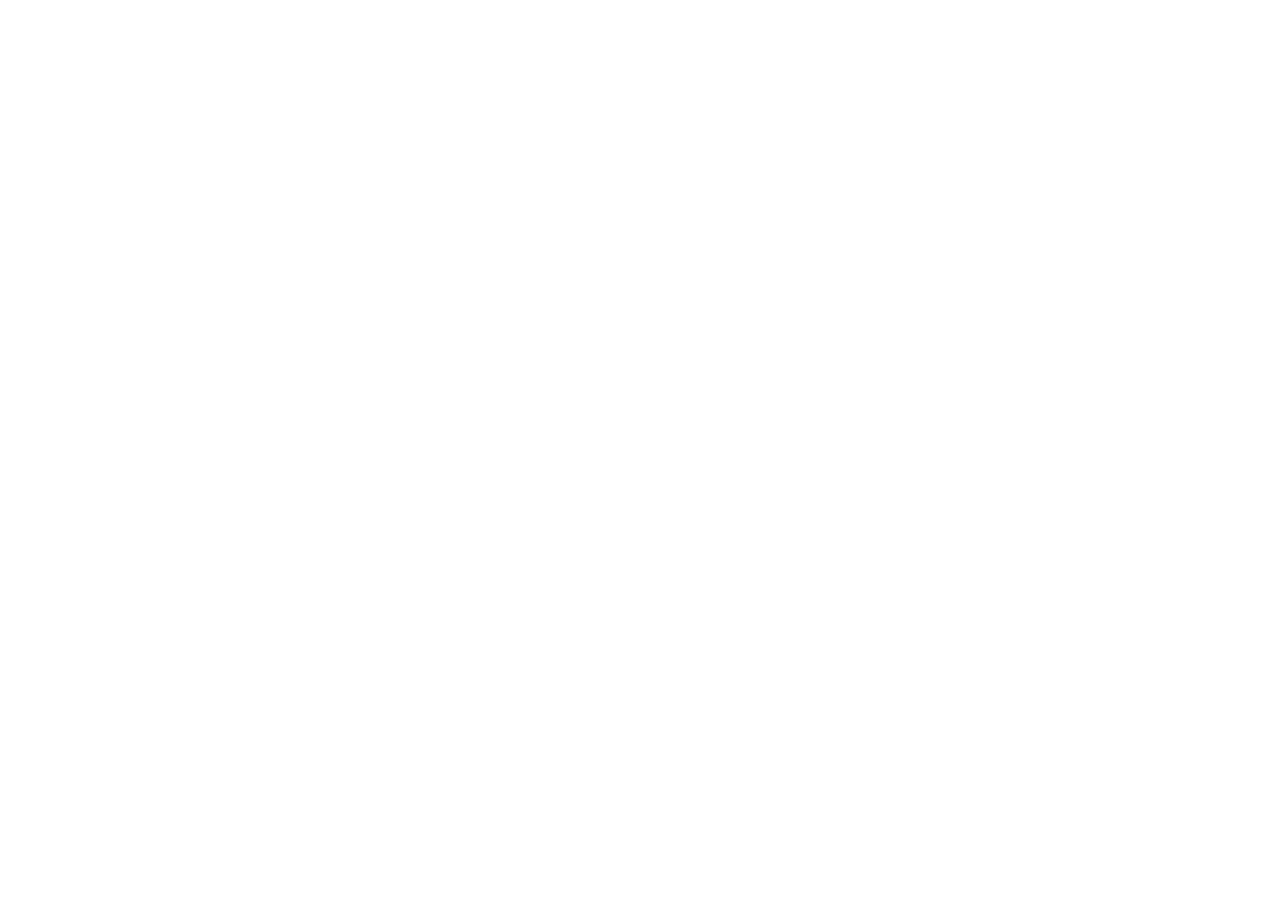
==== wednes.html @ d9952112 "Create wednes.html" ====
<!DOCTYPE html>
<html lang="ja">

<head>
  <meta charset=utf-8>
  <title>すいようび</title>
  <link rel="stylesheet" href="common.css">
</head>

<body>
  <h1>水曜日にやったことです</h1>
  <p>背景にGIF画像を使おうと思いました</p>
  <p>いろいろ試しましたが無理でした</p>
  <p>どうしてもサイズがうまいことあいません</p>
  <p>一定時間経つとGIFの再生が止まります</p>
  <p>諦めました</p>
  <p>"<<"月曜日へ</p>
</body>
---- common.css ----
@charset "utf-8";

@font-face {
    font-family: 'しねきゃぷしょん';
    src: url('./cinecaption226.ttf') format('truetype');
}
body {
	margin: 0;
	padding: 0;
	background-color: #000000;
	background: no-repeat center center/cover url(p4164.gif);
	/*
	buckground-repeat: no-repeat;
	buckground-size: cover;
	*/
	buckground-attachment: fixed;
	/*buckground-position: center center;*/
	color: white;
	font-family: "しねきゃぷしょん" , "メイリオ", Meiryo, "ヒラギノ角ゴ Pro W3", "Hiragino Kaku Gothic Pro", "ＭＳ Ｐゴシック", "MS PGothic", sans-serif;
	font-size: 87.5%;
	line-height: 1.5em;
}
#contents {
	width: 800px;
	margin: 0 auto 0 auto;
	overflow: hidden;
}
#main {
	width: 570px;
	margin-bottom: 30px;
	float: left;
}
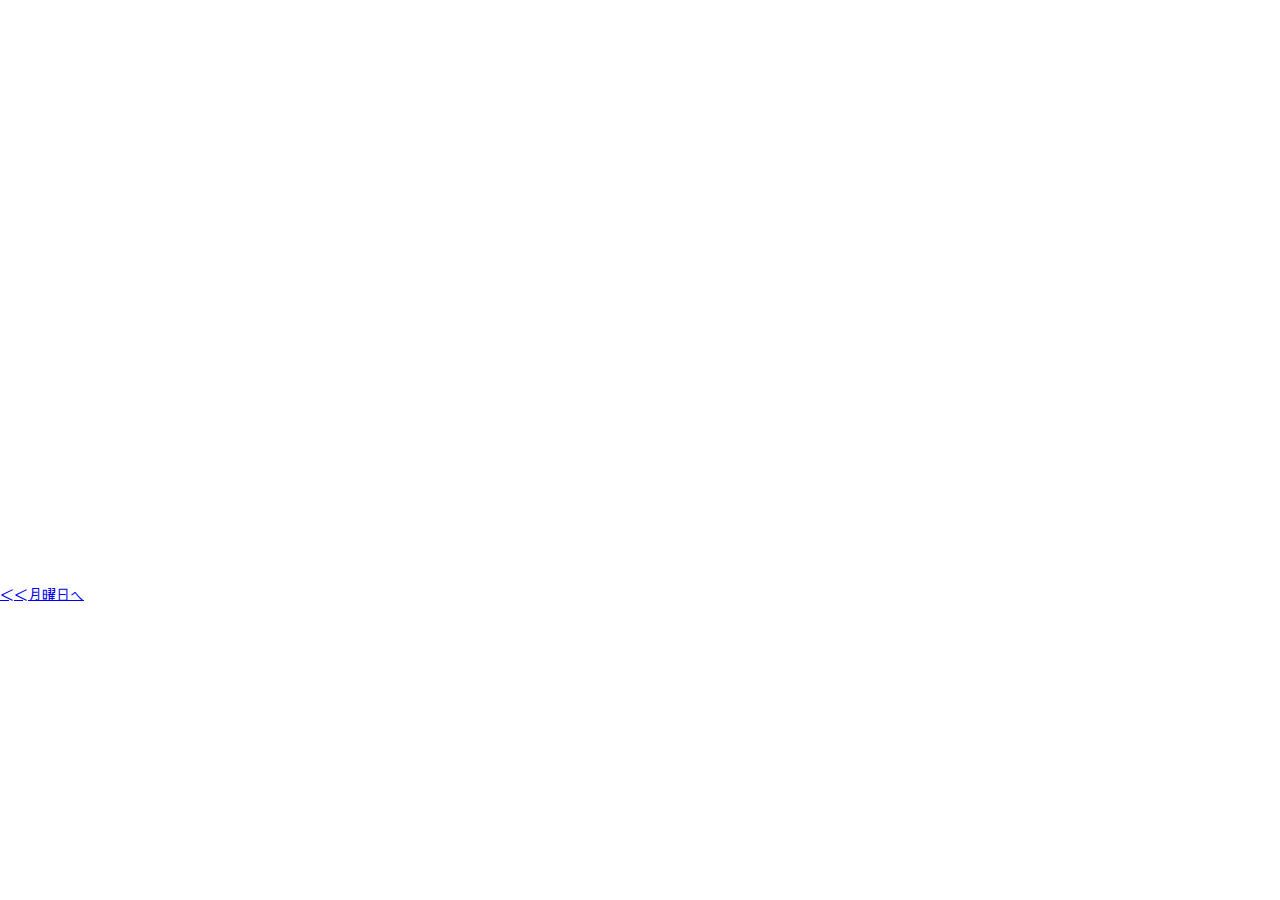
==== commit aa3f2bb5: "Update wednes.html" ====
--- a/wednes.html
+++ b/wednes.html
@@ -8,11 +8,21 @@
 </head>
 
 <body>
-  <h1>水曜日にやったことです</h1>
+  <h1>こんにちは</h1>
+  <p>水曜日にやったことです</p>
   <p>背景にGIF画像を使おうと思いました</p>
   <p>いろいろ試しましたが無理でした</p>
   <p>どうしてもサイズがうまいことあいません</p>
-  <p>一定時間経つとGIFの再生が止まります</p>
+  <p>no-repeatに設定してもリピートされます</p>
   <p>諦めました</p>
-  <p>"<<"月曜日へ</p>
+  <p>家に帰ってから適当に調べて出てきたコードをそのままコピペして</p>
+  <p>画像もGIFじゃなくjpg使ったらうまくいきました</p>
+  <p>書いてる内容はそんなに変わらなかったから</p>
+  <p>よくわからないけどいけました</p>
+  <p>案の定コピペコードでGIF使ったらこっちもうまくいった</p>
+  <p>せっかく拾ってきたのでもったいないからjpgは</p>
+  <p>月曜日に作ったページの背景にしました</p>
+  <p>画像はすべて商用OKのものを使っています</p>
+  <p>このページは営利目的じゃないけど</p>
+  <a href="index.html"><p>＜＜月曜日へ</p></a>
 </body>
--- a/common.css
+++ b/common.css
@@ -4,29 +4,17 @@
     font-family: 'しねきゃぷしょん';
     src: url('./cinecaption226.ttf') format('truetype');
 }
+
 body {
 	margin: 0;
 	padding: 0;
-	background-color: #000000;
-	background: no-repeat center center/cover url(p4164.gif);
-	/*
-	buckground-repeat: no-repeat;
-	buckground-size: cover;
-	*/
-	buckground-attachment: fixed;
-	/*buckground-position: center center;*/
+	background-image: url(p4164.gif);
+	background-size:cover;
+	background-repeat: no-repeat;
+	background-attachment: fixed;
+	background-position: left top;
 	color: white;
 	font-family: "しねきゃぷしょん" , "メイリオ", Meiryo, "ヒラギノ角ゴ Pro W3", "Hiragino Kaku Gothic Pro", "ＭＳ Ｐゴシック", "MS PGothic", sans-serif;
 	font-size: 87.5%;
 	line-height: 1.5em;
 }
-#contents {
-	width: 800px;
-	margin: 0 auto 0 auto;
-	overflow: hidden;
-}
-#main {
-	width: 570px;
-	margin-bottom: 30px;
-	float: left;
-}
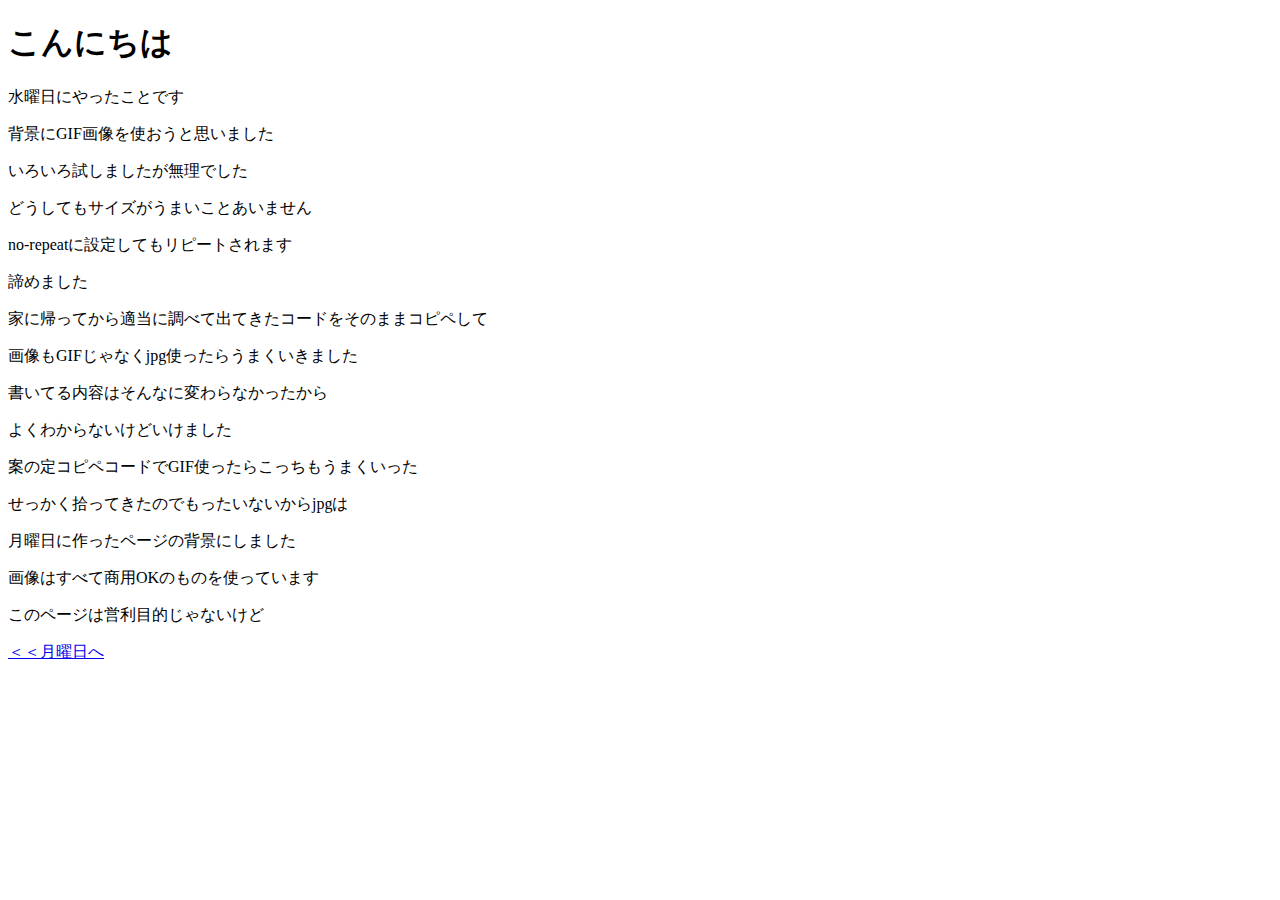
==== commit 5d574b1d: "Update wednes.html" ====
--- a/wednes.html
+++ b/wednes.html
@@ -4,25 +4,25 @@
 <head>
   <meta charset=utf-8>
   <title>すいようび</title>
-  <link rel="stylesheet" href="common.css">
+  <link rel="stylesheet" href="common2.css">
 </head>
 
 <body>
-  <h1>こんにちは</h1>
-  <p>水曜日にやったことです</p>
-  <p>背景にGIF画像を使おうと思いました</p>
-  <p>いろいろ試しましたが無理でした</p>
-  <p>どうしてもサイズがうまいことあいません</p>
-  <p>no-repeatに設定してもリピートされます</p>
-  <p>諦めました</p>
-  <p>家に帰ってから適当に調べて出てきたコードをそのままコピペして</p>
-  <p>画像もGIFじゃなくjpg使ったらうまくいきました</p>
-  <p>書いてる内容はそんなに変わらなかったから</p>
-  <p>よくわからないけどいけました</p>
-  <p>案の定コピペコードでGIF使ったらこっちもうまくいった</p>
-  <p>せっかく拾ってきたのでもったいないからjpgは</p>
-  <p>月曜日に作ったページの背景にしました</p>
-  <p>画像はすべて商用OKのものを使っています</p>
-  <p>このページは営利目的じゃないけど</p>
-  <a href="index.html"><p>＜＜月曜日へ</p></a>
+    <h1>こんにちは</h1>
+    <p>水曜日にやったことです</p>
+    <p>背景にGIF画像を使おうと思いました</p>
+    <p>いろいろ試しましたが無理でした</p>
+    <p>どうしてもサイズがうまいことあいません</p>
+    <p>no-repeatに設定してもリピートされます</p>
+    <p>諦めました</p>
+    <p>家に帰ってから適当に調べて出てきたコードをそのままコピペして</p>
+    <p>画像もGIFじゃなくjpg使ったらうまくいきました</p>
+    <p>書いてる内容はそんなに変わらなかったから</p>
+    <p>よくわからないけどいけました</p>
+    <p>案の定コピペコードでGIF使ったらこっちもうまくいった</p>
+    <p>せっかく拾ってきたのでもったいないからjpgは</p>
+    <p>月曜日に作ったページの背景にしました</p>
+    <p>画像はすべて商用OKのものを使っています</p>
+    <p>このページは営利目的じゃないけど</p>
+    <a href="index.html"><p>＜＜月曜日へ</p></a>
 </body>
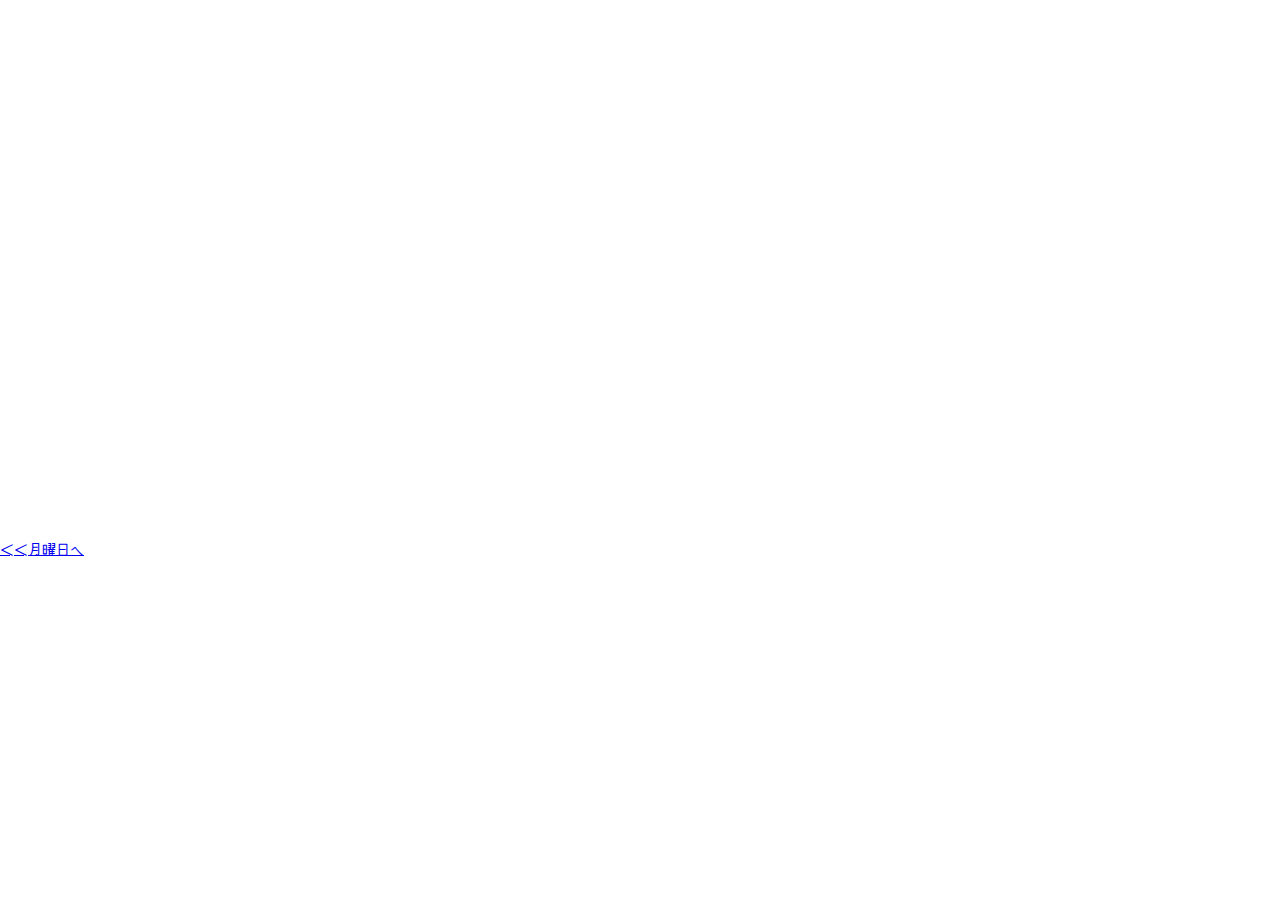
==== commit d77642ea: "Update wednes.html" ====
--- a/wednes.html
+++ b/wednes.html
@@ -8,7 +8,7 @@
 </head>
 
 <body>
-    <h1>こんにちは</h1>
+  <div class="parent">
     <p>水曜日にやったことです</p>
     <p>背景にGIF画像を使おうと思いました</p>
     <p>いろいろ試しましたが無理でした</p>
@@ -25,4 +25,5 @@
     <p>画像はすべて商用OKのものを使っています</p>
     <p>このページは営利目的じゃないけど</p>
     <a href="index.html"><p>＜＜月曜日へ</p></a>
+  </div>
 </body>
--- a/common2.css
+++ b/common2.css
@@ -0,0 +1,20 @@
+@charset "utf-8";
+
+@font-face {
+    font-family: 'しねきゃぷしょん';
+    src: url('./cinecaption226.ttf') format('truetype');
+}
+
+body {
+	margin: 0;
+	padding: 0;
+	background-image: url(back.gif);
+	background-size:cover;
+	background-repeat: no-repeat;
+	background-attachment: fixed;
+	background-position: left top;
+	color: white;
+	font-family: "しねきゃぷしょん" , "メイリオ", Meiryo, "ヒラギノ角ゴ Pro W3", "Hiragino Kaku Gothic Pro", "ＭＳ Ｐゴシック", "MS PGothic", sans-serif;
+	font-size: 87.5%;
+	line-height: 1.5em;
+}
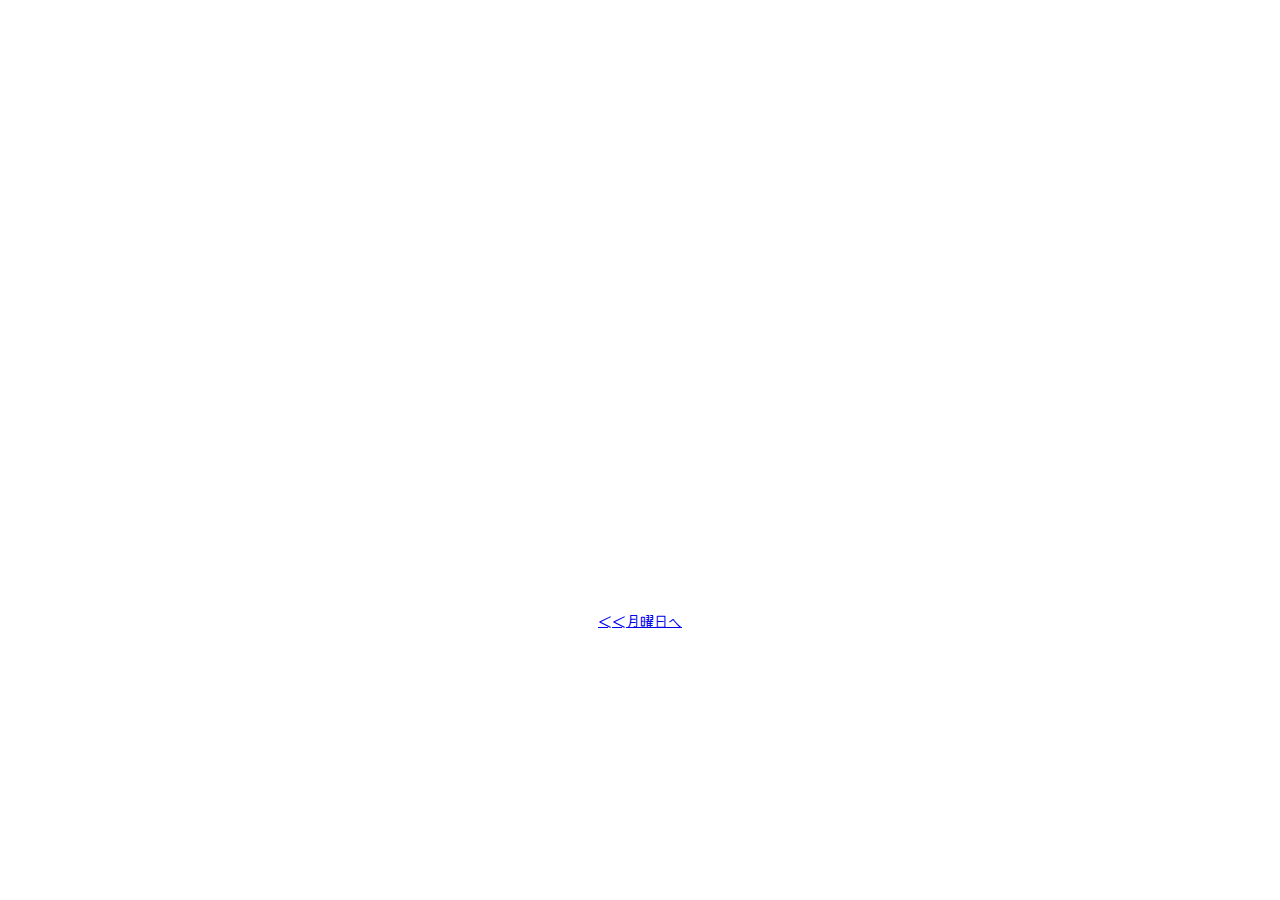
==== commit 19a101bb: "Update wednes.html" ====
--- a/wednes.html
+++ b/wednes.html
@@ -9,21 +9,21 @@
 
 <body>
   <div class="parent">
-    <p>水曜日にやったことです</p>
-    <p>背景にGIF画像を使おうと思いました</p>
-    <p>いろいろ試しましたが無理でした</p>
-    <p>どうしてもサイズがうまいことあいません</p>
-    <p>no-repeatに設定してもリピートされます</p>
-    <p>諦めました</p>
-    <p>家に帰ってから適当に調べて出てきたコードをそのままコピペして</p>
-    <p>画像もGIFじゃなくjpg使ったらうまくいきました</p>
-    <p>書いてる内容はそんなに変わらなかったから</p>
-    <p>よくわからないけどいけました</p>
-    <p>案の定コピペコードでGIF使ったらこっちもうまくいった</p>
-    <p>せっかく拾ってきたのでもったいないからjpgは</p>
-    <p>月曜日に作ったページの背景にしました</p>
-    <p>画像はすべて商用OKのものを使っています</p>
-    <p>このページは営利目的じゃないけど</p>
-    <a href="index.html"><p>＜＜月曜日へ</p></a>
+    <p>水曜日にやったことです<br>
+    背景にGIF画像を使おうと思いました<br>
+    いろいろ試しましたが無理でした<br>
+    どうしてもサイズがうまいことあいません<br>
+    no-repeatに設定してもリピートされます<br>
+    諦めました<br>
+    家に帰ってから適当に調べて出てきたコードをそのままコピペして<br>
+    画像もGIFじゃなくjpg使ったらうまくいきました<br>
+    書いてる内容はそんなに変わらなかったから<br>
+    よくわからないけどいけました<br>
+    案の定コピペコードでGIF使ったらこっちもうまくいった<br>
+    せっかく拾ってきたのでもったいないからjpgは<br>
+    月曜日に作ったページの背景にしました<br>
+    画像はすべて商用OKのものを使っています<br>
+    このページは営利目的じゃないけど<br>
+    <a href="index.html">＜＜月曜日へ</a></p>
   </div>
 </body>
--- a/common2.css
+++ b/common2.css
@@ -18,3 +18,12 @@
 	font-size: 87.5%;
 	line-height: 1.5em;
 }
+
+.parent p {
+  position: absolute;
+  top: 50%;
+  left: 50%;
+  -webkit-transform : translate(-50%,-50%);
+  transform : translate(-50%,-50%);
+  text-align: center;
+}
